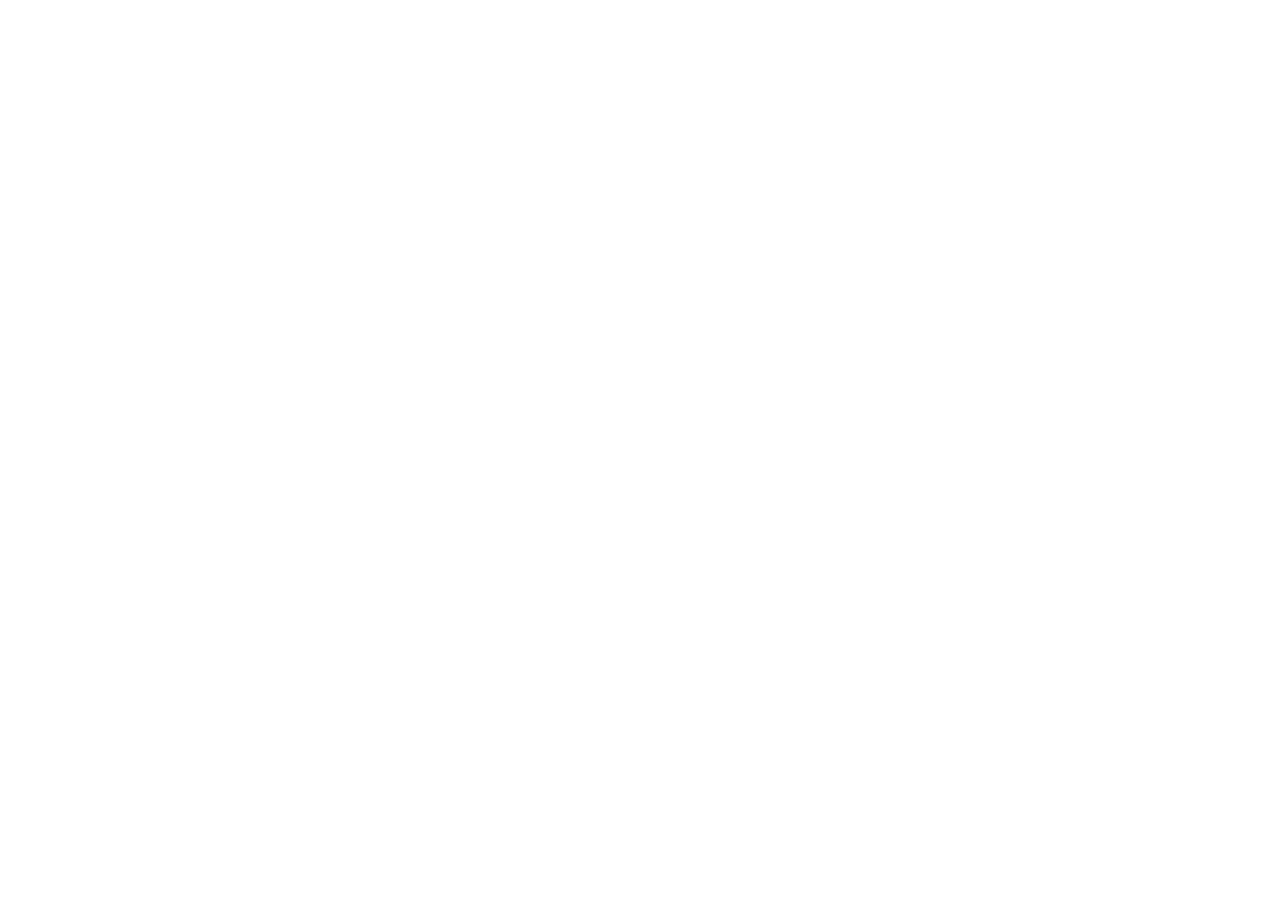
==== frontend/cart.html @ d6c3076d "MallHaul initial setup" ====
<!doctype html>
<html lang="en">
<head>
<meta charset="utf-8">
<meta name="viewport" content="width=device-width,initial-scale=1">
<title>MallHaul - Your trolley</title>
<link rel="stylesheet" href="/css/styles.css">
</head>
<body data-page="cart">
<header id="site-header"></header>
<main id="main"></main>
<footer id="site-footer"></footer>
<div id="toast"></div>
<script src="/js/api.js"></script>
<script src="/js/app.js"></script>
</body>
</html>
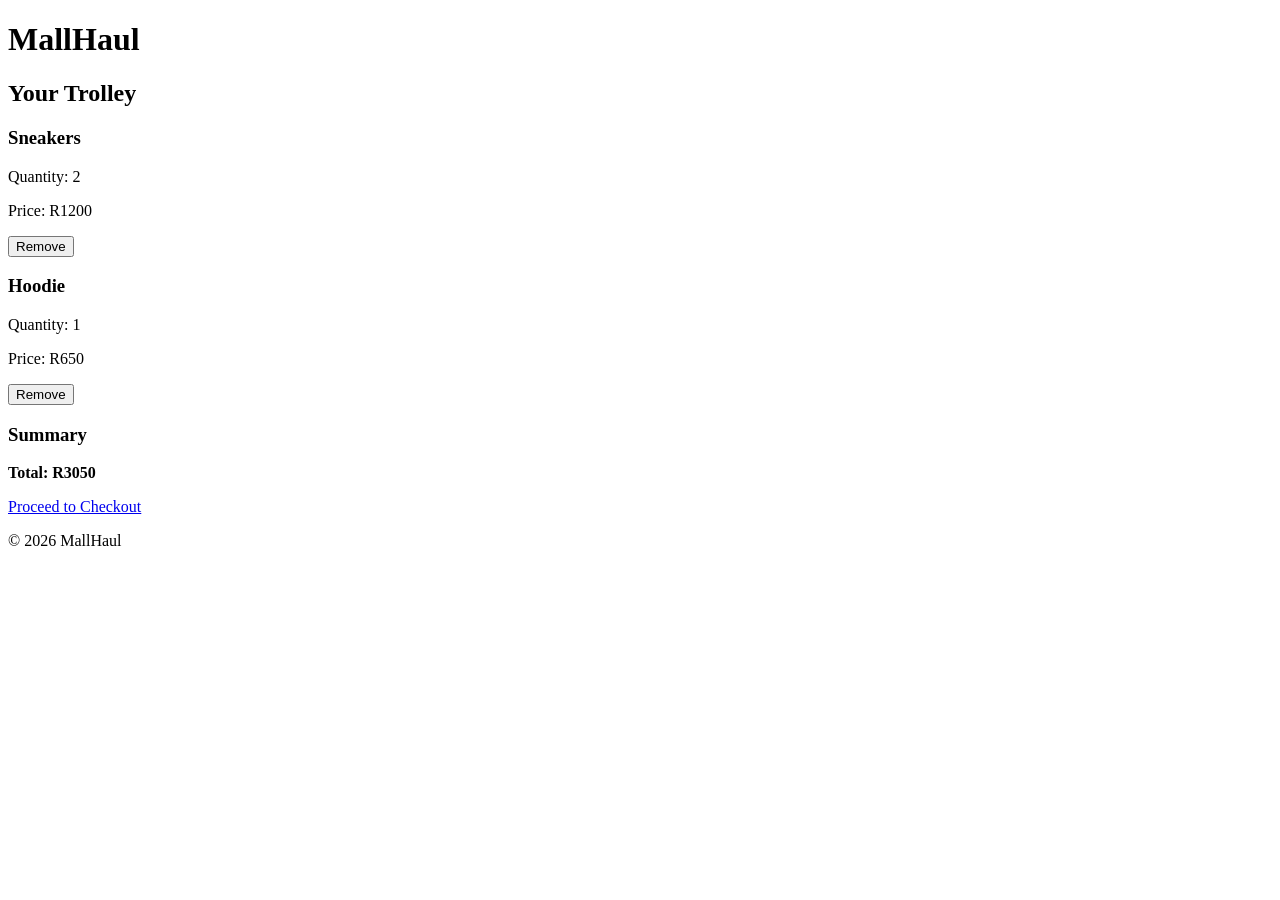
==== commit 38d438d2: "Add python-multipart for FastAPI form handling" ====
--- a/frontend/cart.html
+++ b/frontend/cart.html
@@ -1,17 +1,49 @@
 <!doctype html>
 <html lang="en">
 <head>
-<meta charset="utf-8">
-<meta name="viewport" content="width=device-width,initial-scale=1">
-<title>MallHaul - Your trolley</title>
-<link rel="stylesheet" href="/css/styles.css">
+  <meta charset="utf-8">
+  <meta name="viewport" content="width=device-width,initial-scale=1">
+  <title>MallHaul - Your Trolley</title>
+  <link rel="stylesheet" href="/css/styles.css">
 </head>
 <body data-page="cart">
-<header id="site-header"></header>
-<main id="main"></main>
-<footer id="site-footer"></footer>
-<div id="toast"></div>
-<script src="/js/api.js"></script>
-<script src="/js/app.js"></script>
+  <header id="site-header">
+    <h1>MallHaul</h1>
+  </header>
+
+  <main id="main">
+    <h2>Your Trolley</h2>
+    <section id="cart-items">
+      <!-- Example cart item -->
+      <article class="cart-item">
+        <h3>Sneakers</h3>
+        <p>Quantity: 2</p>
+        <p>Price: R1200</p>
+        <button class="remove-btn">Remove</button>
+      </article>
+
+      <article class="cart-item">
+        <h3>Hoodie</h3>
+        <p>Quantity: 1</p>
+        <p>Price: R650</p>
+        <button class="remove-btn">Remove</button>
+      </article>
+    </section>
+
+    <section id="cart-summary">
+      <h3>Summary</h3>
+      <p><strong>Total: R3050</strong></p>
+      <a href="/checkout.html" class="btn">Proceed to Checkout</a>
+    </section>
+  </main>
+
+  <footer id="site-footer">
+    <p>&copy; 2026 MallHaul</p>
+  </footer>
+
+  <div id="toast"></div>
+
+  <script src="/js/api.js"></script>
+  <script src="/js/app.js"></script>
 </body>
-</html>+</html>
